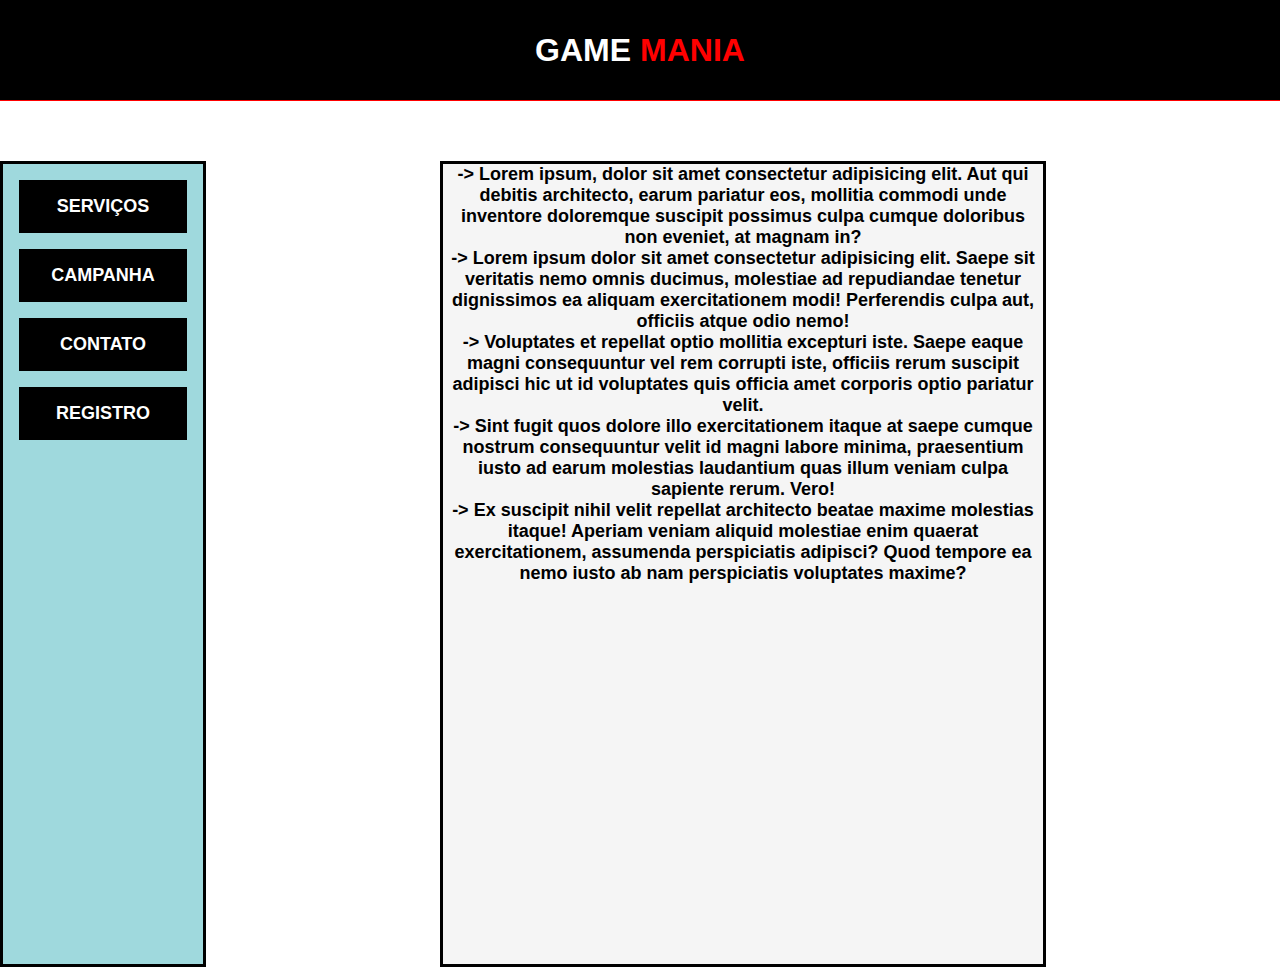
==== campanha.html @ b0c611f6 "trabalho professor" ====
<!DOCTYPE html>
<html lang="en">
<head>
    <meta charset="UTF-8">
    <meta http-equiv="X-UA-Compatible" content="IE=edge">
    <meta name="viewport" content="width=device-width, initial-scale=1.0">
    <title>SERVICOS</title>
    <link rel="stylesheet" href="./css/style.css">
</head>
<body>

    <div class="header">
        <p>GAME <span>MANIA</span></p>
    </div>
    <div class="algumacoisa">
        <nav class="nav-aside">
            <div class="buttons">
                <ol>
                    <li>
                        <a href="servico.html" target="_blank">SERVIÇOS</a>
                    </li>
                </ol>
                <ol>
                    <li>
                        <a href="campanha.html" target="_blank">CAMPANHA</a>
                    </li>
                </ol>
                <ol>
                    <li>
                        <a href="contato.html">CONTATO</a>
                    </li>
                </ol>
                <ol>
                    <li>
                        <a href="registro.html">REGISTRO</a>
                    </li>
                </ol>
            </div>
        </nav>
        <main class="main-left">
            <p>
               -> Lorem ipsum, dolor sit amet consectetur adipisicing elit. Aut qui
                debitis architecto, earum pariatur eos, mollitia commodi unde
                inventore doloremque suscipit possimus culpa cumque doloribus non
                eveniet, at magnam in?
            </p>
            <p>
                -> Lorem ipsum dolor sit amet consectetur adipisicing elit. Saepe sit
                veritatis nemo omnis ducimus, molestiae ad repudiandae tenetur
                dignissimos ea aliquam exercitationem modi! Perferendis culpa aut,
                officiis atque odio nemo!
            </p>
            <p>
                -> Voluptates et repellat optio mollitia excepturi iste. Saepe eaque
                magni consequuntur vel rem corrupti iste, officiis rerum suscipit
                adipisci hic ut id voluptates quis officia amet corporis optio
                pariatur velit.
            </p>
            <p>
                -> Sint fugit quos dolore illo exercitationem itaque at saepe cumque
                nostrum consequuntur velit id magni labore minima, praesentium iusto
                ad earum molestias laudantium quas illum veniam culpa sapiente rerum.
                Vero!
            </p>
            <p>
                -> Ex suscipit nihil velit repellat architecto beatae maxime molestias
                itaque! Aperiam veniam aliquid molestiae enim quaerat exercitationem,
                assumenda perspiciatis adipisci? Quod tempore ea nemo iusto ab nam
                perspiciatis voluptates maxime?
            </p>
        </main>

</body>
</html>
---- css/style.css ----
*{
  margin: 0;
  padding: 0;
  font-family: -apple-system, BlinkMacSystemFont, 'Segoe UI', Roboto, Oxygen, Ubuntu, Cantarell, 'Open Sans', 'Helvetica Neue', sans-serif;
}

body{
  width: 100%;
  height: 100%;
}

.header{
  display: flex;
  align-items: center;
  text-align: center;
  background-color:black;
  height: 100px;
  border-bottom: red 1px solid;
  
}

.header p{
  margin: auto;
  font-size: 32px;
  color: white;
  font-weight: 900;
}
.nav-aside{
  background-color: #9fd9dd;
  float: left;
  overflow: hidden;
  width: 200px;
  height: 800px;
  border: solid black;
}

.main-left{
  background-color:#f5f5f5;
  text-align: center;
  float: left;
  overflow: hidden;
  width: 600px;
  height: 800px;
  margin-left: auto;
  margin-right: auto;
  border: solid black;
}

.main-left p{
  font-weight: 900;
  font-size: 18px;
  margin:auto;
}

.prod-block{
  border: solid black;
  width: auto;
  height: auto;
  float: left;
  text-align: center;
  align-items: center;
  overflow: hidden;
}


.buttons{
  color: white;
  display: block;
  list-style: none;
}

ol{
  text-align: center;
  justify-content: center;
}

li {
  background-color: black;
  list-style: none;
  padding: 16px;
  margin: 16px;
}

a:link{
  text-decoration: none;
  color: white;
  font-weight: 900;
  font-size: 18px;
}

.algumacoisa{
  margin-top: 60px;
  display: flex;
  align-items: center;
}


span{
  color: red;
}

.img-container{
  width: 200px;
  height: 200px;
  display: flex;
}

.img{
  align-items: center;
}
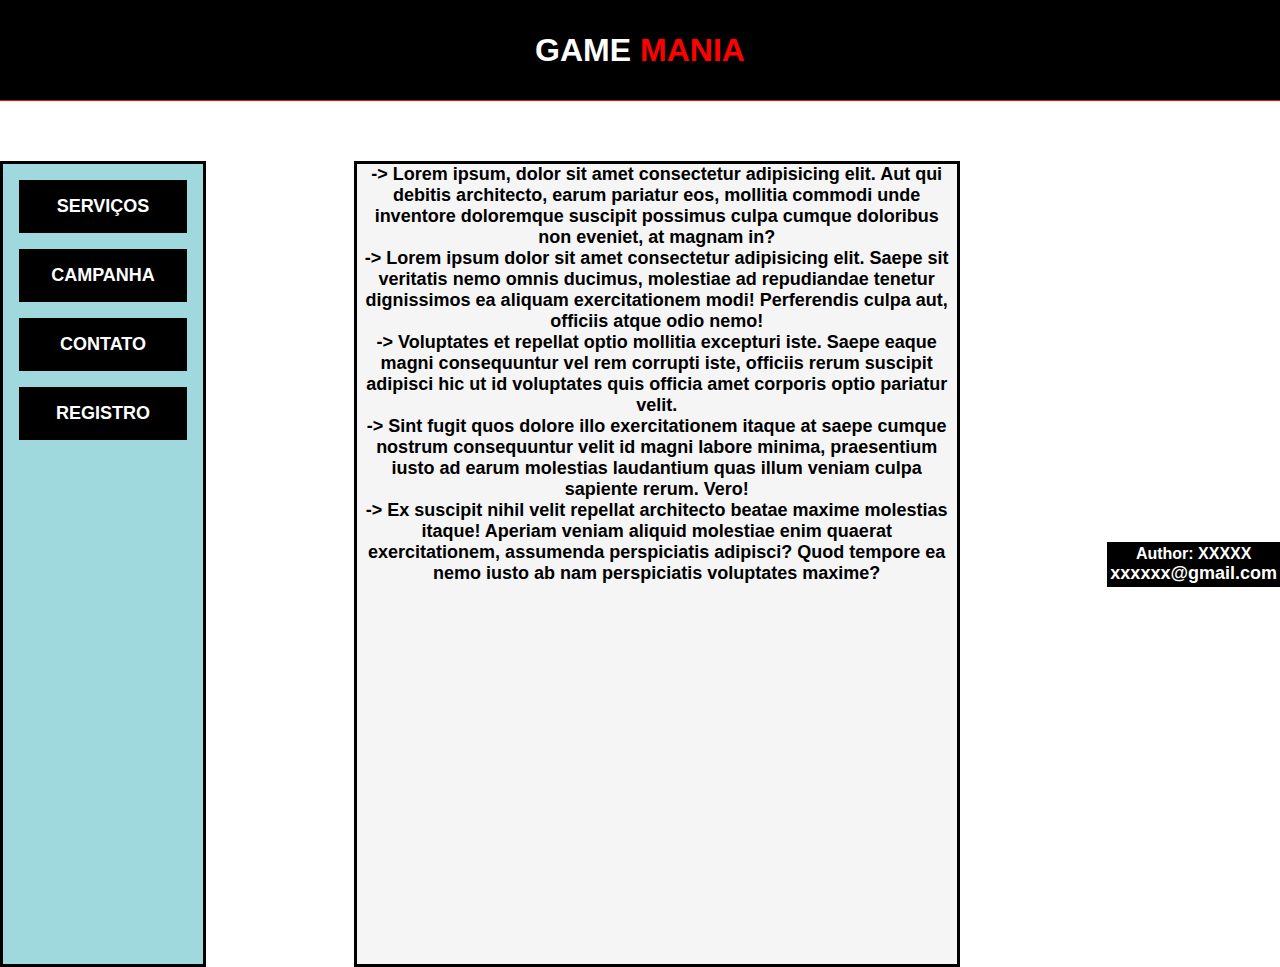
==== commit 22c95c08: "footer" ====
--- a/campanha.html
+++ b/campanha.html
@@ -69,6 +69,9 @@
                 perspiciatis voluptates maxime?
             </p>
         </main>
-
+        <footer>
+            <p>Author: XXXXX<br>
+            <a href="#">xxxxxx@gmail.com</a></p>
+          </footer>
 </body>
 </html>--- a/css/style.css
+++ b/css/style.css
@@ -109,3 +109,11 @@
 .img{
   align-items: center;
 }
+
+footer{
+  text-align: center;
+  padding: 3px;
+  background-color: black;
+  color: white;
+  font-weight: 900;
+}